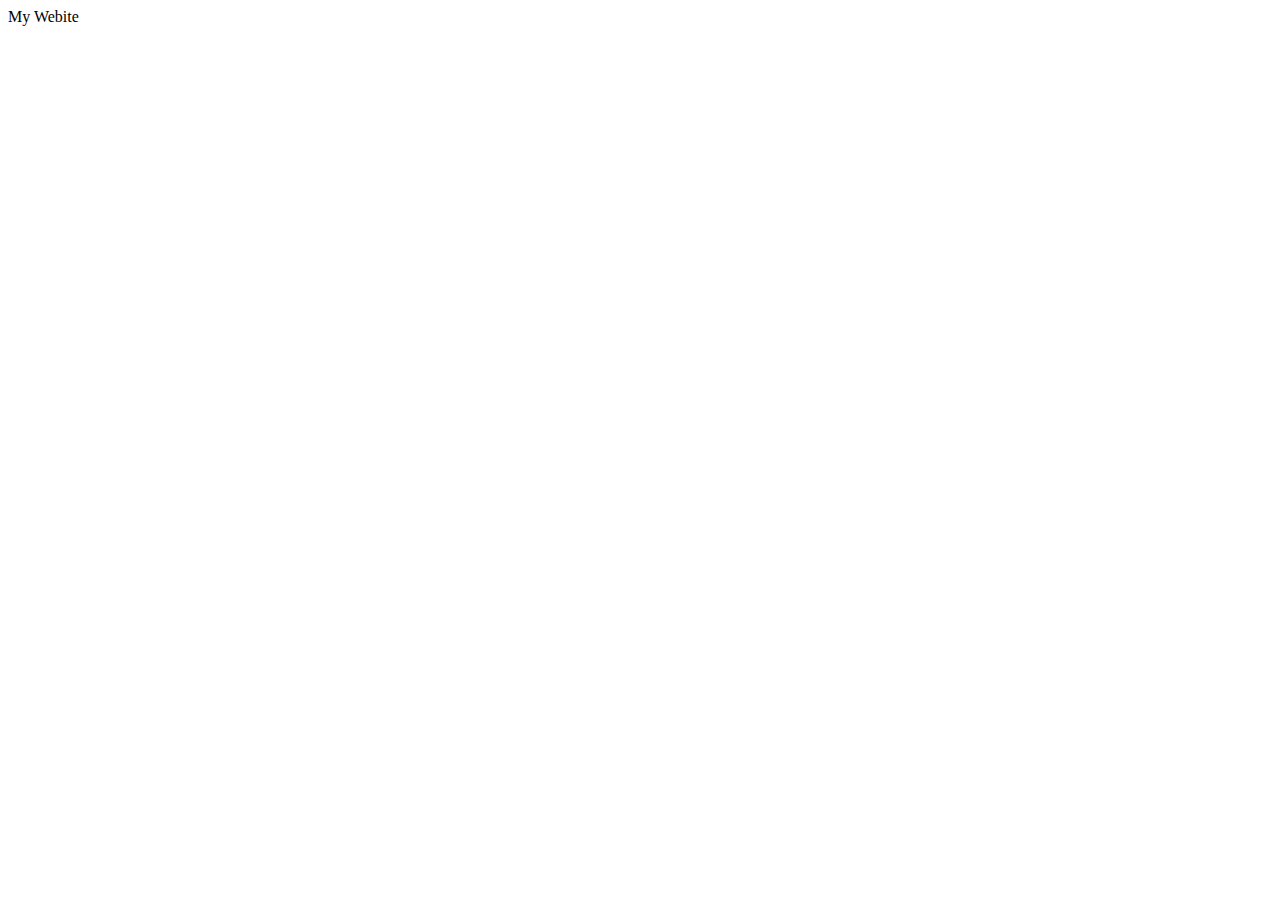
==== Assignments/NumberOne/index.html @ c7d85004 "started assignment" ====
<!doctype html>
<html lang="en">
  <head>
    <meta charset="utf8" />
    <title> My Page </title>
    <link rel="stylesheet" type="text/css" href="main.css" />
  </head>
  <body>
  <header> My Webite </header>



  </body>
</html>
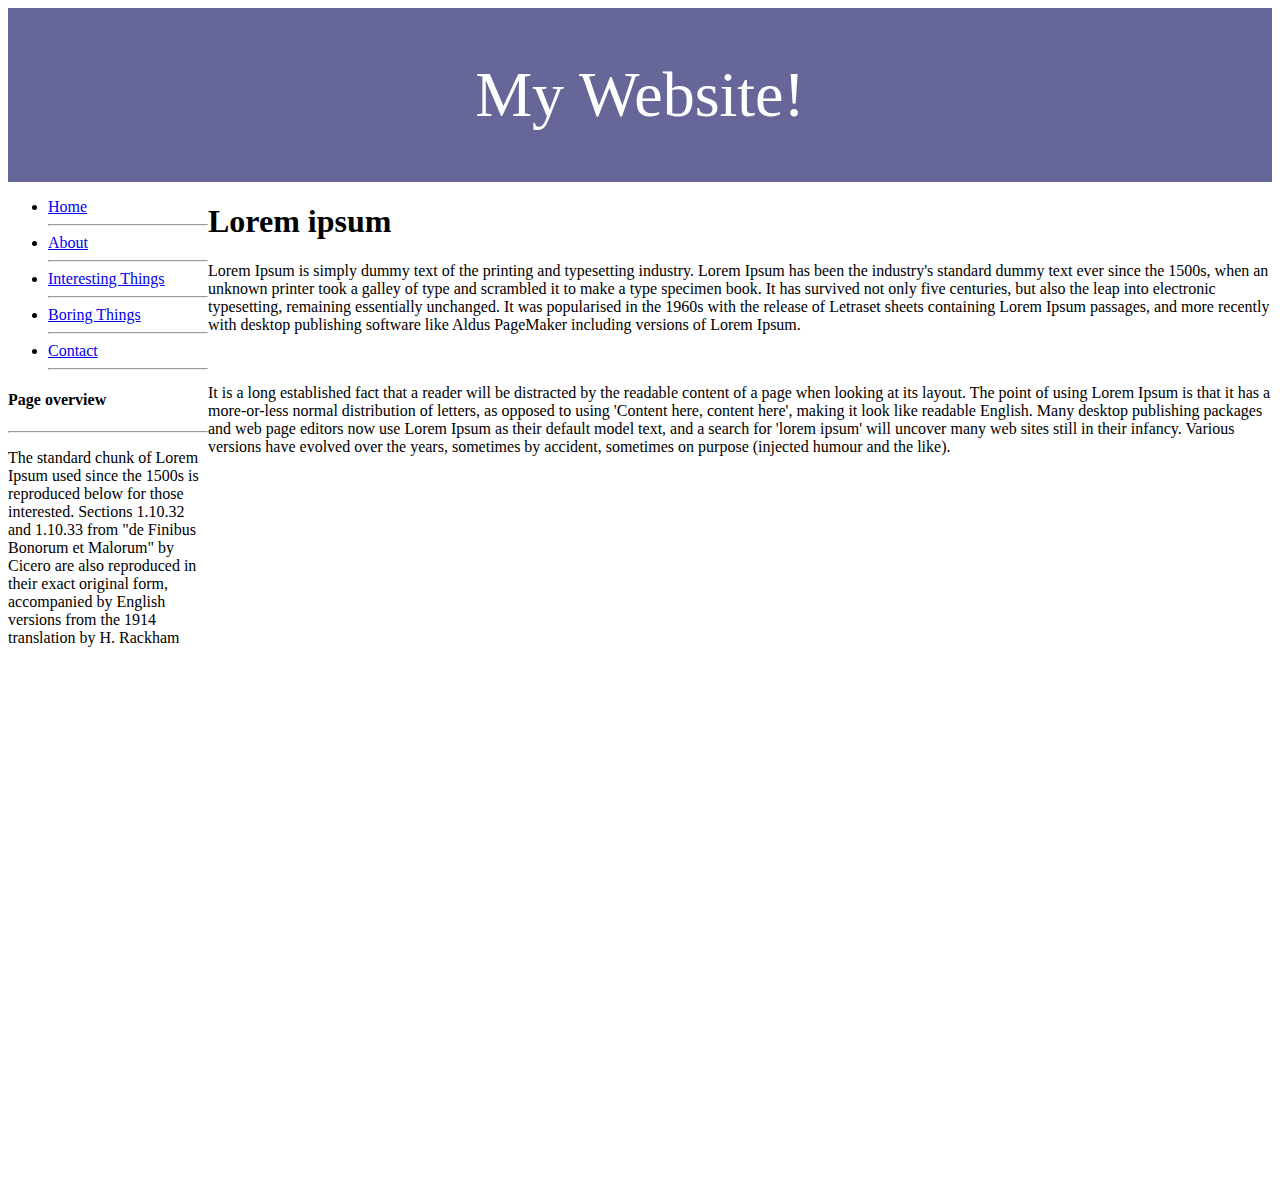
==== commit eb2782a9: "almost completed the webpage" ====
--- a/Assignments/NumberOne/index.html
+++ b/Assignments/NumberOne/index.html
@@ -1,14 +1,39 @@
+
 <!doctype html>
 <html lang="en">
   <head>
     <meta charset="utf8" />
-    <title> My Page </title>
-    <link rel="stylesheet" type="text/css" href="main.css" />
+    <style type="text/css">
+
+    </style>
+    <title> Christian's Webpage </title>
+    <link rel="stylesheet" type="text/css" href="css/main.css" />
   </head>
   <body>
-  <header> My Webite </header>
+  <header class="main-header"> My Website! </header>
+  <div class="left">
+  <nav>
+  <ul>
+  <li><a href="index.html">Home</a></li>
+  <hr>
+  <li><a href="about.html">About</a></li>
+  <hr>
+  <li><a href="interestingthings.html">Interesting Things</a></li>
+  <hr>
+  <li><a href="boringthings.html">Boring Things</a></li>
+  <hr>
+  <li><a href="contact.html">Contact</a></li>
+  <hr>
 
-
-
+  </ul>
+</nav>
+<h4>Page overview</h4>
+<hr>
+<p>The standard chunk of Lorem Ipsum used since the 1500s is reproduced below for those interested. Sections 1.10.32 and 1.10.33 from "de Finibus Bonorum et Malorum" by Cicero are also reproduced in their exact original form, accompanied by English versions from the 1914 translation by H. Rackham</p>
+</div>
+<h1> Lorem ipsum</h1>
+<p> Lorem Ipsum is simply dummy text of the printing and typesetting industry. Lorem Ipsum has been the industry's standard dummy text ever since the 1500s, when an unknown printer took a galley of type and scrambled it to make a type specimen book. It has survived not only five centuries, but also the leap into electronic typesetting, remaining essentially unchanged. It was popularised in the 1960s with the release of Letraset sheets containing Lorem Ipsum passages, and more recently with desktop publishing software like Aldus PageMaker including versions of Lorem Ipsum.</p>
+<br>
+<p> It is a long established fact that a reader will be distracted by the readable content of a page when looking at its layout. The point of using Lorem Ipsum is that it has a more-or-less normal distribution of letters, as opposed to using 'Content here, content here', making it look like readable English. Many desktop publishing packages and web page editors now use Lorem Ipsum as their default model text, and a search for 'lorem ipsum' will uncover many web sites still in their infancy. Various versions have evolved over the years, sometimes by accident, sometimes on purpose (injected humour and the like).</p>
   </body>
 </html>--- a/Assignments/NumberOne/css/main.css
+++ b/Assignments/NumberOne/css/main.css
@@ -0,0 +1,12 @@
+.left{
+float: left;
+width:200px;
+height: 1000px;
+}
+.main-header{
+background:#666699;
+padding:50px;
+text-align:center;
+font-size:400%;
+color:#fff;
+}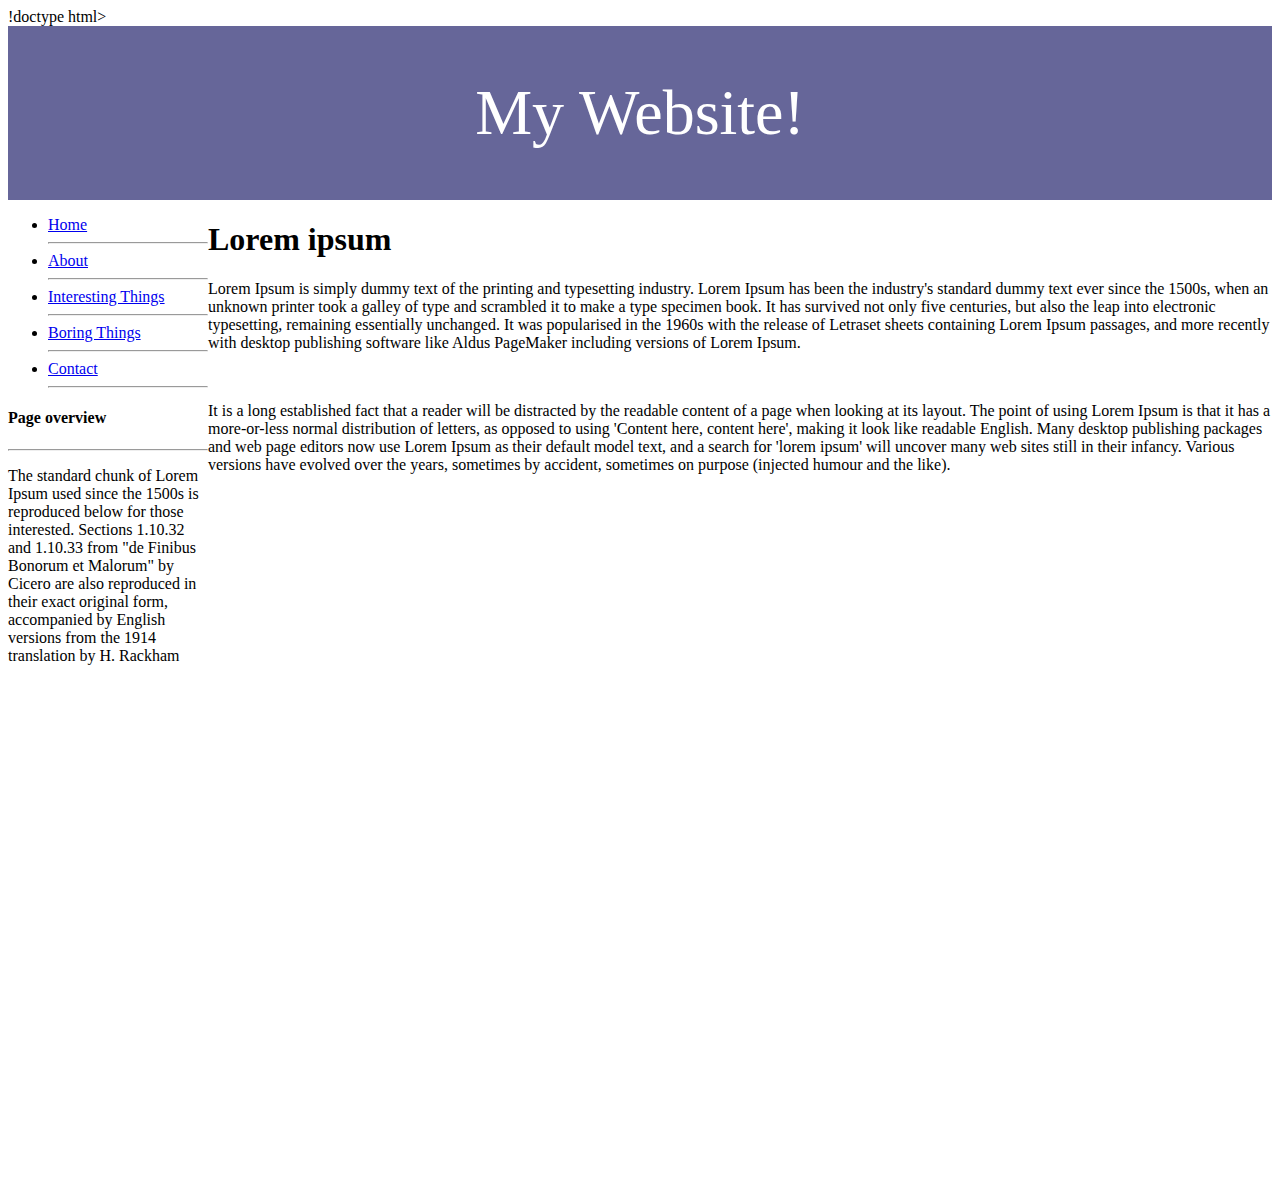
==== commit 33748ee7: "solution example added" ====
--- a/Assignments/NumberOne/index.html
+++ b/Assignments/NumberOne/index.html
@@ -1,5 +1,4 @@
-
-<!doctype html>
+!doctype html>
 <html lang="en">
   <head>
     <meta charset="utf8" />
